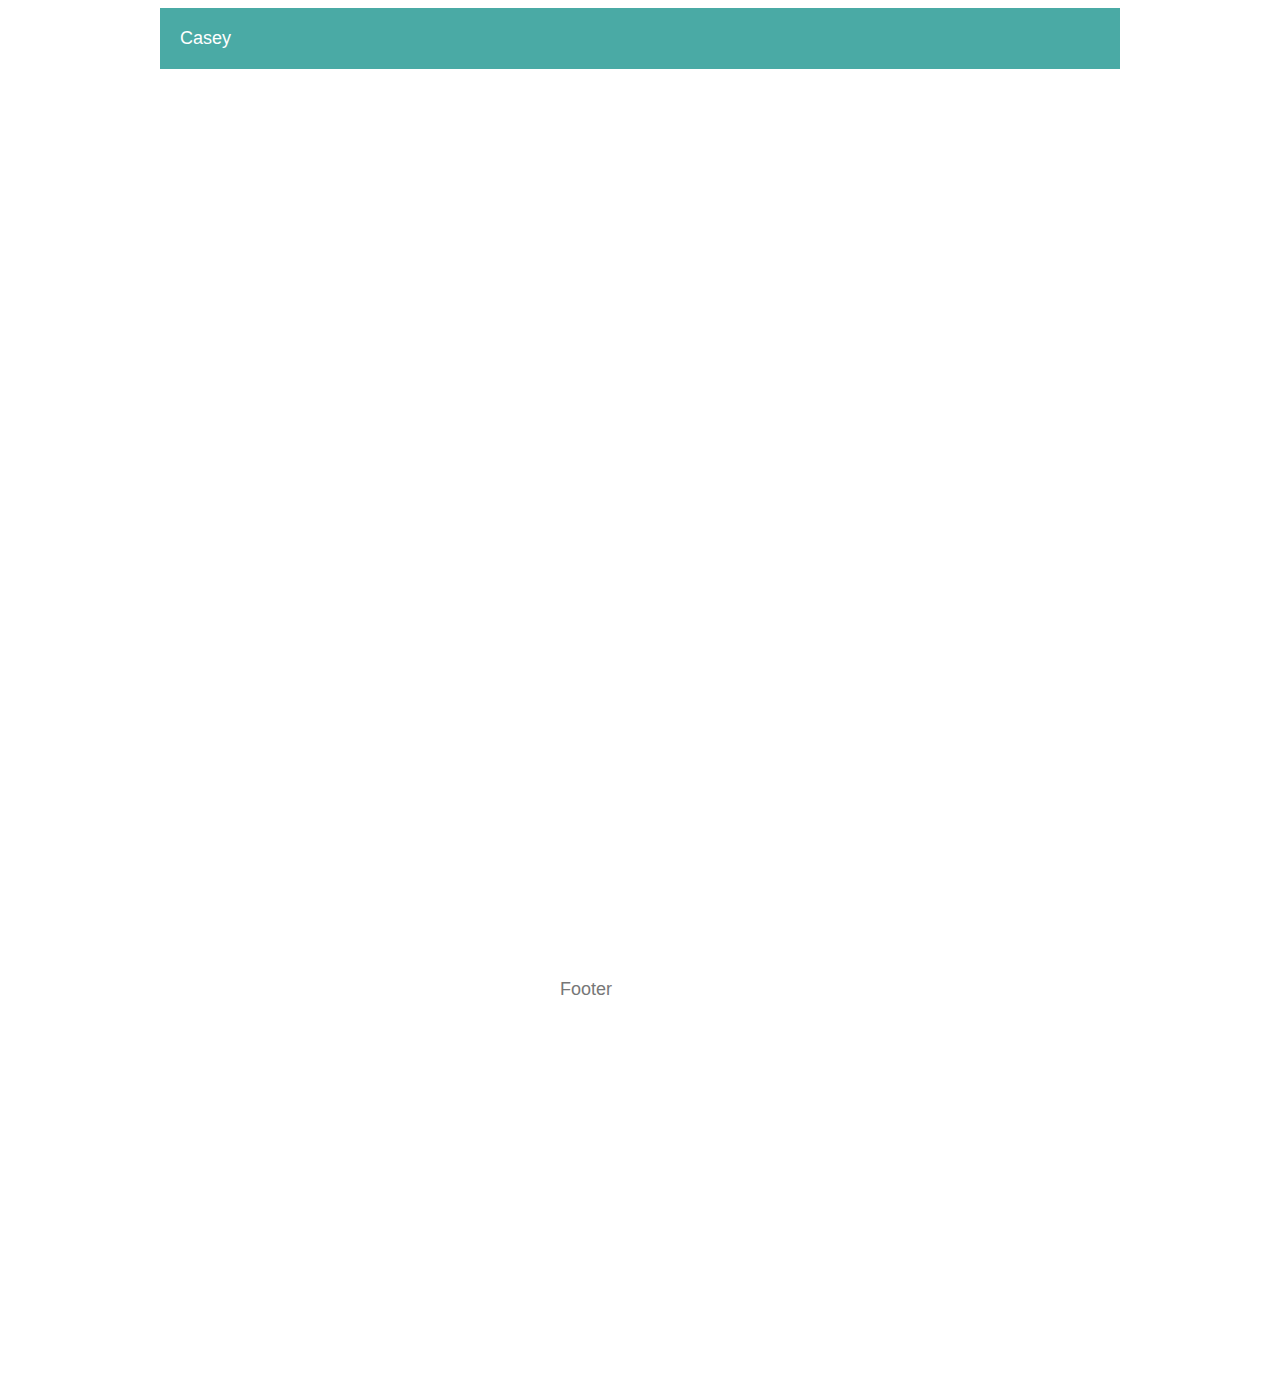
==== index.html @ 1d678530 "Getting Started" ====
<!DOCTYPE <!DOCTYPE html>
<html>

<head>
    <meta charset="utf-8" />
    <title>Basic.Portfolio</title>
    <meta name="viewport" content="width=device-width, initial-scale=1">
    <link rel="stylesheet" type="text/css" media="screen" href="CSS/style.css" />
</head>

<body>
    <div class="wrapper">
        <nav>Casey</nav>
        <div class="clearfix floats">



        </div>
        <footer>Footer</footer>
    </div>
</body>

</html>
---- CSS/style.css ----
clearfix::after {
    clear: both;
    content: "";
    display: block;
}

.floats {
    height: 500px;
}

.wrapper {
    width: 960px;
    margin: 0 auto;
}

body {
    font-family: Arial, Helvetica, sans-serif;
    color: #777;
    background: white;
    font-size: 18px;
}

footer {
    margin: 400px;
}

nav {
    color: white;
    background: #4aaaa5;
    text-align: left;
    padding: 20px;
    /* spacing outside is margin */
    /* spacing inside is padding */
    margin-bottom: 10px;
}
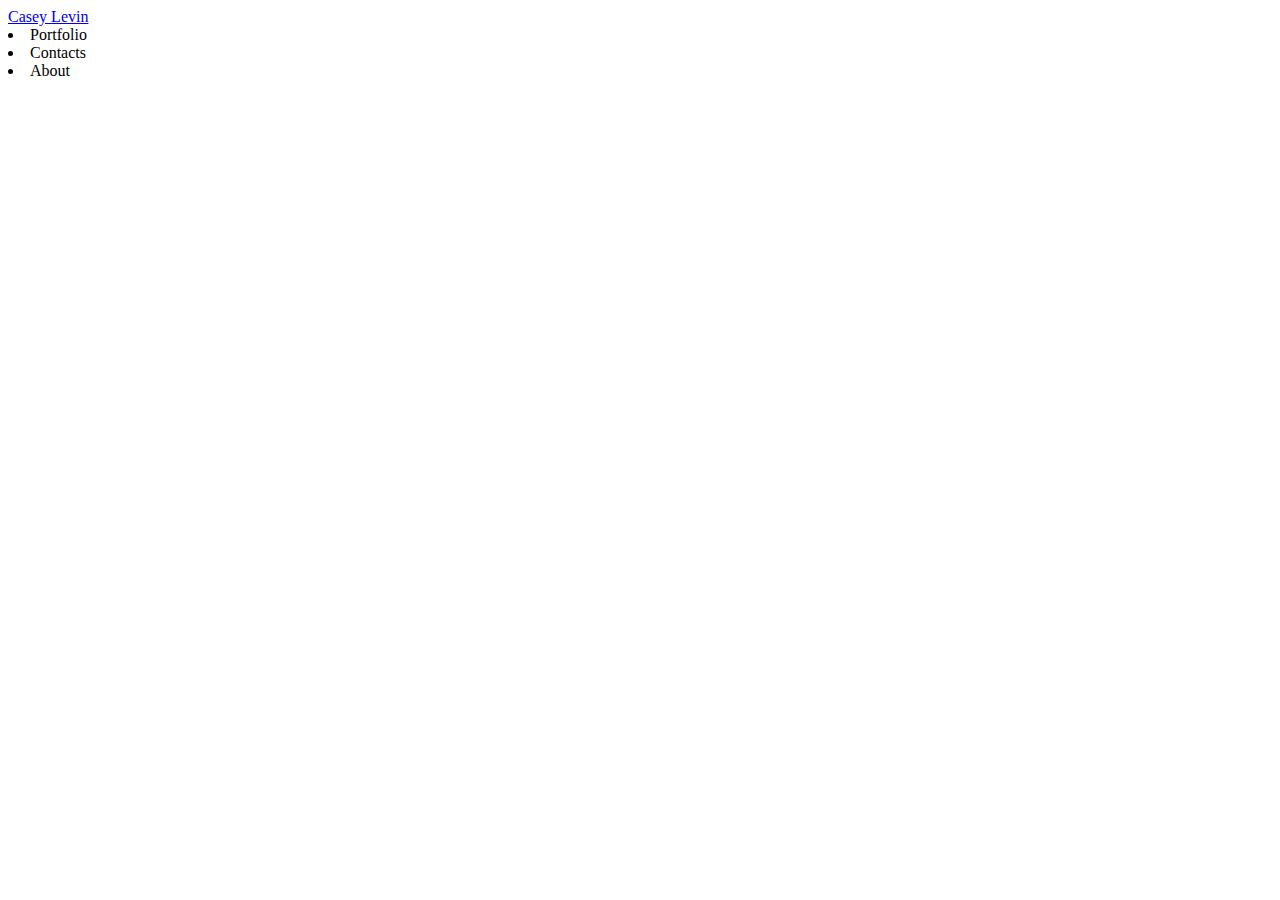
==== commit 2e048be6: "Setting up html" ====
--- a/index.html
+++ b/index.html
@@ -3,21 +3,27 @@
 
 <head>
     <meta charset="utf-8" />
-    <title>Basic.Portfolio</title>
+    <meta http-equiv="X-UA-Compatible" content="IE=edge">
+    <title>Basic Portfolio</title>
     <meta name="viewport" content="width=device-width, initial-scale=1">
     <link rel="stylesheet" type="text/css" media="screen" href="CSS/style.css" />
+    <script src="main.js"></script>
 </head>
 
 <body>
-    <div class="wrapper">
-        <nav>Casey</nav>
-        <div class="clearfix floats">
-
-
-
+    <header id="headbar">
+        <div class="container">
+            <a href="index.html" id="logo">Casey Levin</a>
+            <nav>
+                <li href="portfolio.html">Portfolio</li>
+                <!-- portfolio.html will be main page "1st" -->
+                <li href="contact.html">Contacts</li>
+                <!-- contact.html will be "2nd" -->
+                <li href="index.html">About</li>
+                <!--index.htlm is the last page  -->
+            </nav>
         </div>
-        <footer>Footer</footer>
-    </div>
+    </header>
 </body>
 
 </html>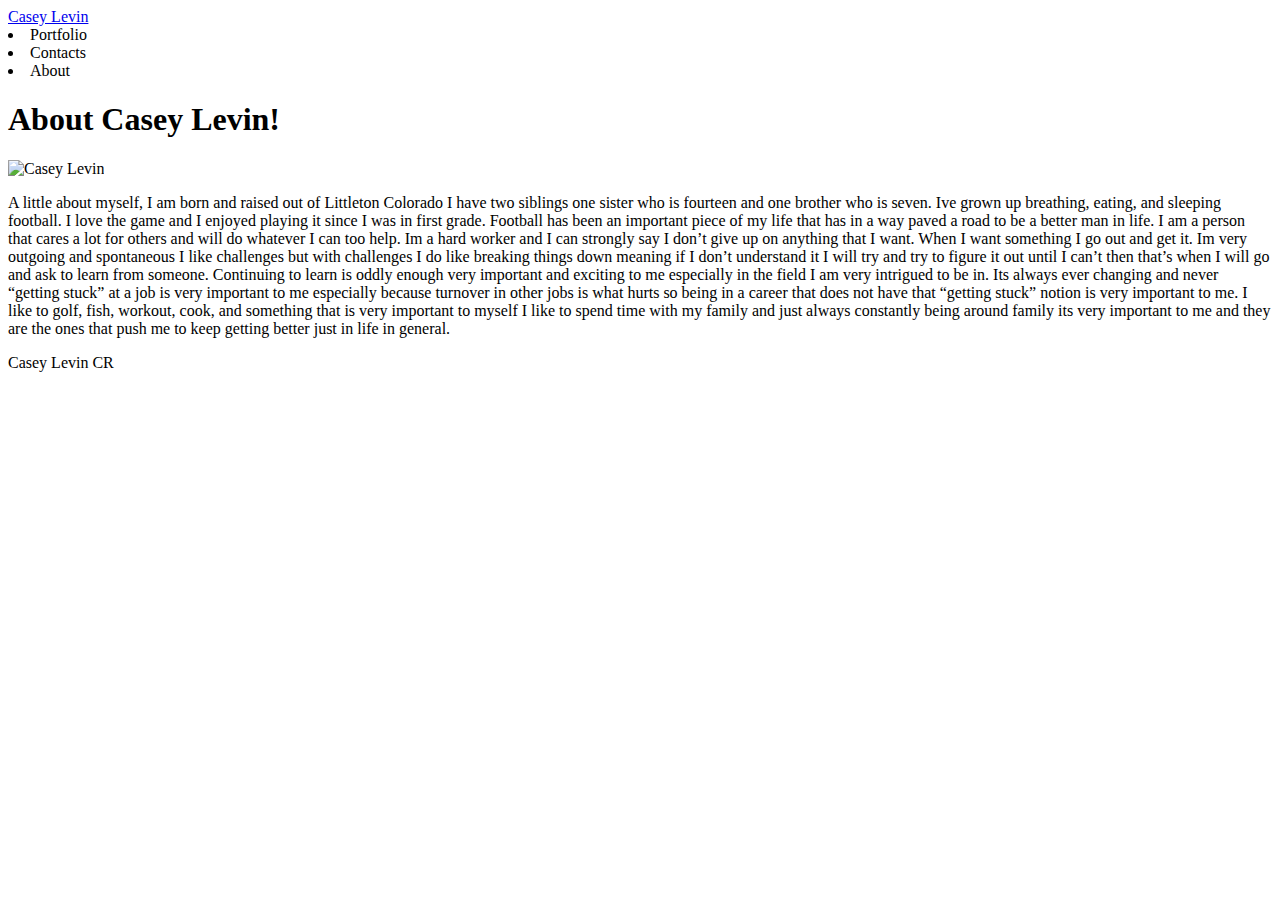
==== commit 647fd11f: "Finishing HTML on all documents" ====
--- a/index.html
+++ b/index.html
@@ -24,6 +24,25 @@
             </nav>
         </div>
     </header>
+    <div id="headbar" class="container">
+
+        <section class="headbar-section">
+            <h1>About Casey Levin!</h1>
+            <img src="Casey.jpeg" alt="Casey Levin">
+            <p>A little about myself, I am born and raised out of Littleton Colorado I have two siblings one sister who is fourteen and one brother who is seven. Ive grown up breathing, eating, and sleeping football. I love the game and I enjoyed playing
+                it since I was in first grade. Football has been an important piece of my life that has in a way paved a road to be a better man in life. I am a person that cares a lot for others and will do whatever I can too help. Im a hard worker and
+                I can strongly say I don’t give up on anything that I want. When I want something I go out and get it. Im very outgoing and spontaneous I like challenges but with challenges I do like breaking things down meaning if I don’t understand
+                it I will try and try to figure it out until I can’t then that’s when I will go and ask to learn from someone. Continuing to learn is oddly enough very important and exciting to me especially in the field I am very intrigued to be in.
+                Its always ever changing and never “getting stuck” at a job is very important to me especially because turnover in other jobs is what hurts so being in a career that does not have that “getting stuck” notion is very important to me. I
+                like to golf, fish, workout, cook, and something that is very important to myself I like to spend time with my family and just always constantly being around family its very important to me and they are the ones that push me to keep getting
+                better just in life in general. </p>
+        </section>
+    </div>
+    <footer>
+        <div class="container">
+            Casey Levin CR
+        </div>
+    </footer>
 </body>
 
 </html>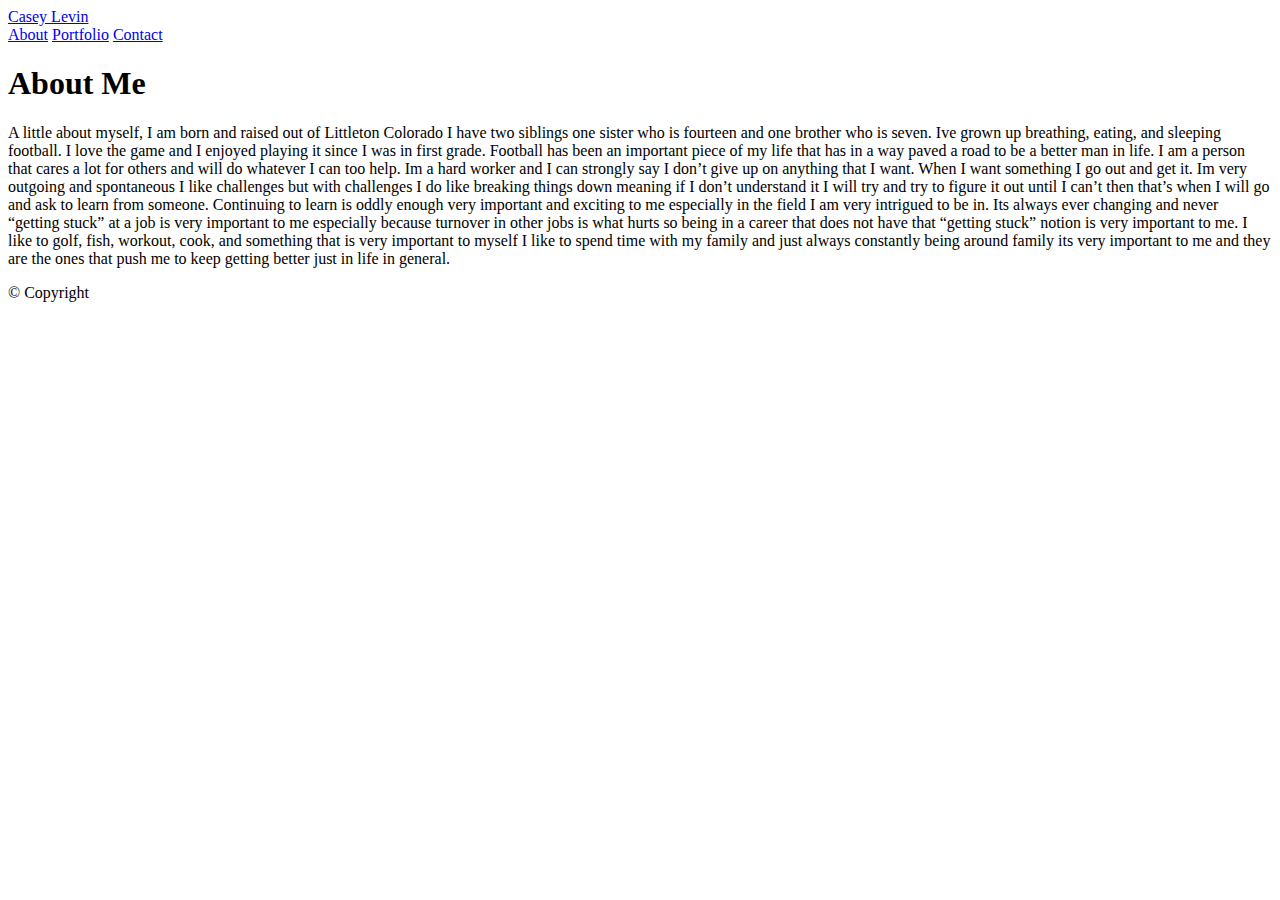
==== commit d8cbfc3a: "Final Portfolio layout" ====
--- a/index.html
+++ b/index.html
@@ -1,34 +1,33 @@
-<!DOCTYPE <!DOCTYPE html>
+<!DOCTYPE html>
+
+
 <html>
 
 <head>
-    <meta charset="utf-8" />
-    <meta http-equiv="X-UA-Compatible" content="IE=edge">
-    <title>Basic Portfolio</title>
-    <meta name="viewport" content="width=device-width, initial-scale=1">
-    <link rel="stylesheet" type="text/css" media="screen" href="CSS/style.css" />
-    <script src="main.js"></script>
+    <meta charset="UTF-8" />
+    <title>About Me</title>
+    <link rel="stylesheet" type="text/css" href="./css/reset.css">
+    <link rel="stylesheet" type="text/css" href="./css/style.css">
 </head>
 
 <body>
-    <header id="headbar">
+
+    <header id="main-header">
         <div class="container">
             <a href="index.html" id="logo">Casey Levin</a>
+
             <nav>
-                <li href="portfolio.html">Portfolio</li>
-                <!-- portfolio.html will be main page "1st" -->
-                <li href="contact.html">Contacts</li>
-                <!-- contact.html will be "2nd" -->
-                <li href="index.html">About</li>
-                <!--index.htlm is the last page  -->
+                <a href="index.html">About</a>
+                <a href="portfolio.html">Portfolio</a>
+                <a href="contact.html">Contact</a>
             </nav>
         </div>
     </header>
-    <div id="headbar" class="container">
 
-        <section class="headbar-section">
-            <h1>About Casey Levin!</h1>
-            <img src="Casey.jpeg" alt="Casey Levin">
+    <div id="main-container" class="container">
+        <section class="main-section">
+            <h1>About Me</h1>
+
             <p>A little about myself, I am born and raised out of Littleton Colorado I have two siblings one sister who is fourteen and one brother who is seven. Ive grown up breathing, eating, and sleeping football. I love the game and I enjoyed playing
                 it since I was in first grade. Football has been an important piece of my life that has in a way paved a road to be a better man in life. I am a person that cares a lot for others and will do whatever I can too help. Im a hard worker and
                 I can strongly say I don’t give up on anything that I want. When I want something I go out and get it. Im very outgoing and spontaneous I like challenges but with challenges I do like breaking things down meaning if I don’t understand
@@ -36,13 +35,17 @@
                 Its always ever changing and never “getting stuck” at a job is very important to me especially because turnover in other jobs is what hurts so being in a career that does not have that “getting stuck” notion is very important to me. I
                 like to golf, fish, workout, cook, and something that is very important to myself I like to spend time with my family and just always constantly being around family its very important to me and they are the ones that push me to keep getting
                 better just in life in general. </p>
+
         </section>
     </div>
+
     <footer>
         <div class="container">
-            Casey Levin CR
+            &copy; Copyright
         </div>
     </footer>
+
+
 </body>
 
 </html>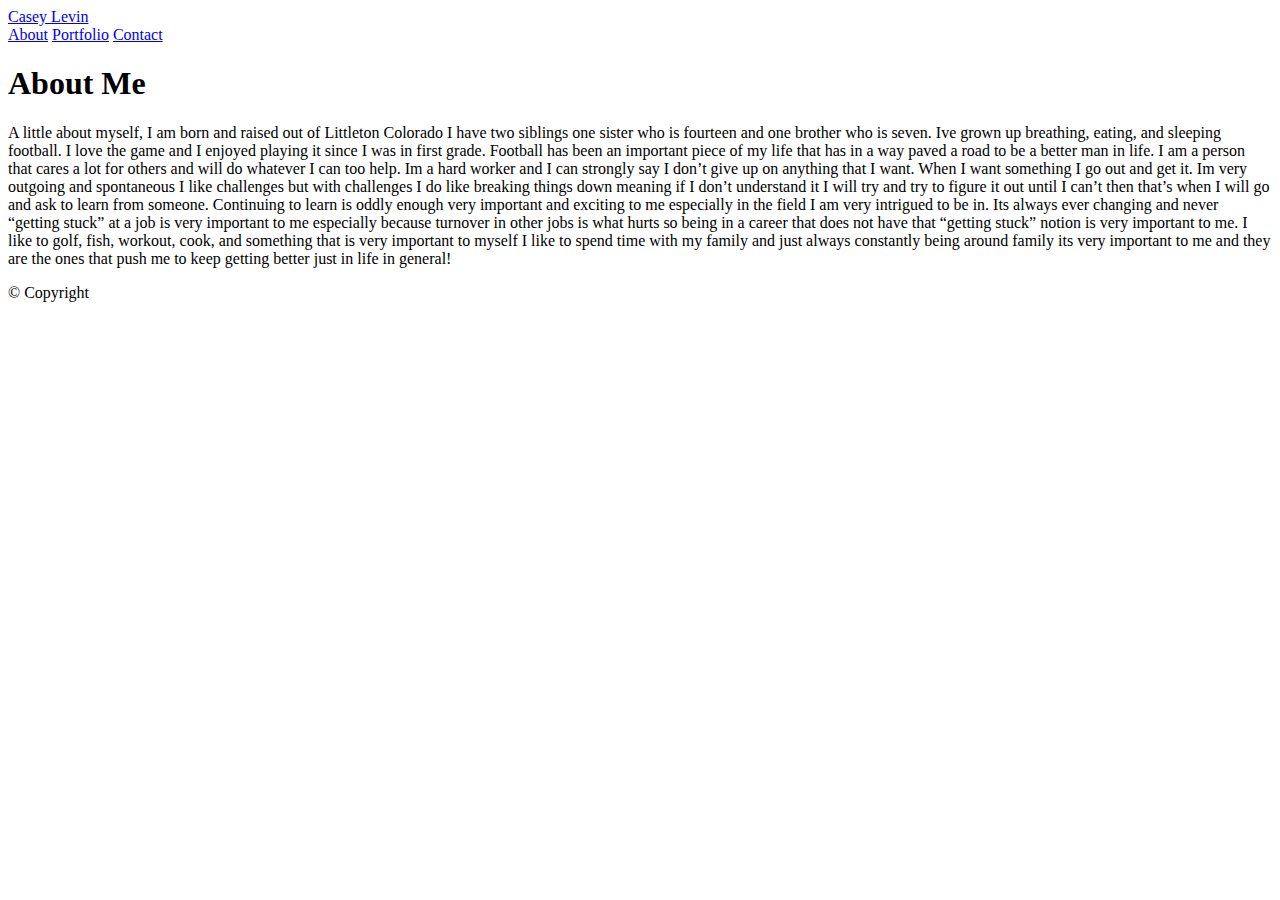
==== commit 53315684: "css fix" ====
--- a/index.html
+++ b/index.html
@@ -34,7 +34,7 @@
                 it I will try and try to figure it out until I can’t then that’s when I will go and ask to learn from someone. Continuing to learn is oddly enough very important and exciting to me especially in the field I am very intrigued to be in.
                 Its always ever changing and never “getting stuck” at a job is very important to me especially because turnover in other jobs is what hurts so being in a career that does not have that “getting stuck” notion is very important to me. I
                 like to golf, fish, workout, cook, and something that is very important to myself I like to spend time with my family and just always constantly being around family its very important to me and they are the ones that push me to keep getting
-                better just in life in general. </p>
+                better just in life in general! </p>
 
         </section>
     </div>
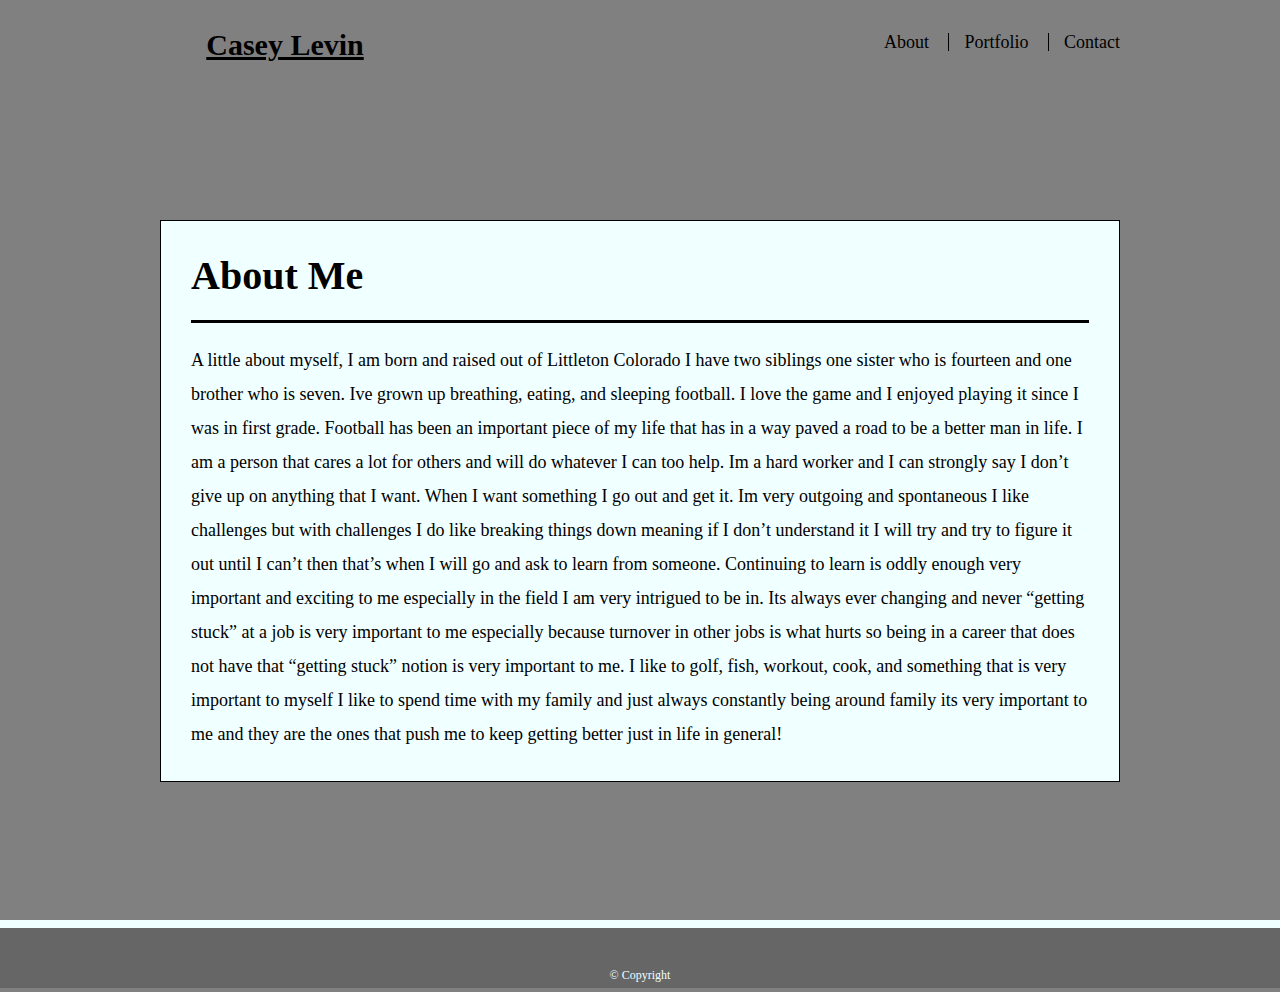
==== commit e38d7b66: "Displaying issue fix" ====
--- a/index.html
+++ b/index.html
@@ -6,8 +6,8 @@
 <head>
     <meta charset="UTF-8" />
     <title>About Me</title>
-    <link rel="stylesheet" type="text/css" href="./css/reset.css">
-    <link rel="stylesheet" type="text/css" href="./css/style.css">
+    <link rel="stylesheet" type="text/css" href="./CSS/reset.css">
+    <link rel="stylesheet" type="text/css" href="./CSS/style.css">
 </head>
 
 <body>
--- a/CSS/style.css
+++ b/CSS/style.css
@@ -0,0 +1,260 @@
+/* MAIN PAGE SLASH MAIN CSS */
+
+* {
+    box-sizing: border-box;
+}
+
+.container {
+    width: 100%;
+    max-width: 960px;
+    margin: 0 auto;
+    clear: both;
+}
+
+body {
+    font-family: fantasy;
+    font-size: 18px;
+    line-height: 34px;
+    color: black;
+    background: grey;
+}
+
+h1,
+h2,
+h3,
+p {
+    margin-bottom: 20px;
+}
+
+h1,
+h2,
+h3 {
+    font-family: fantasy;
+    font-weight: 700;
+    color: black;
+}
+
+h1 {
+    padding-bottom: 20px;
+    font-size: 40px;
+    line-height: 49px;
+    border-bottom: 3px solid black;
+}
+
+h2,
+h3 {
+    font-size: 22px;
+}
+
+p:last-child {
+    margin-bottom: 0;
+}
+
+p:last-child {
+    margin-bottom: 0;
+}
+
+
+/* header */
+
+#masthead {
+    position: fixed;
+    z-index: 99;
+    width: 100%;
+    margin: 0 0 30px;
+    overflow: auto;
+    color: grey;
+    background: azure;
+    border-bottom: 2px solid black;
+}
+
+#logo {
+    float: left;
+    width: 250px;
+    height: 90px;
+    font-family: fantasy;
+    font-size: 30px;
+    font-weight: 700;
+    line-height: 90px;
+    color: black;
+    text-align: center;
+    background: grey;
+}
+
+nav {
+    float: right;
+    margin-top: 25px;
+}
+
+nav a {
+    display: inline-block;
+    padding-left: 15px;
+    margin-left: 15px;
+    line-height: 18px;
+    color: black;
+    text-decoration: none;
+    border-left: 1px solid black;
+}
+
+nav a:first-child {
+    border-left: 0 none;
+}
+
+
+/* footer */
+
+footer {
+    padding: 30px 0;
+    clear: both;
+    font-size: 12px;
+    color: azure;
+    text-align: center;
+    background: #666666;
+    border-top: 8px solid;
+    height: 50px;
+}
+
+h3,
+h2 {
+    padding-bottom: 20px;
+    margin-bottom: 15px;
+    line-height: 22px;
+    border-bottom: 2px solid azure;
+}
+
+
+/* main container and wrapping*/
+
+#main-container {
+    padding-top: 130px;
+    min-height: calc(100vh - 70px);
+}
+
+.main-section {
+    float: left;
+    width: 100%;
+    max-width: 960px;
+    padding: 30px;
+    margin: 0 0 40px;
+    background: azure;
+    border: 1px solid black;
+}
+
+
+/* portfolio   */
+
+.work {
+    position: relative;
+    float: left;
+    width: 274px;
+    margin: 20px 0 25px;
+    overflow: auto;
+}
+
+img {
+    width: 100%;
+    border: 0 none;
+    opacity: 0.8;
+}
+
+h3 {
+    position: absolute;
+    bottom: 20px;
+    width: 100%;
+    padding: 15px;
+    margin-bottom: 0;
+    font-weight: 300;
+    line-height: 30px;
+    color: black;
+    text-align: center;
+    background: grey;
+    border-bottom: 0;
+}
+
+.auth-image {
+    float: left;
+    width: 200px;
+    height: auto;
+    margin-top: 10px;
+    margin-right: 25px;
+}
+
+
+/* contact page */
+
+#contact-form ul {
+    margin-bottom: 20px;
+}
+
+#contact-form li {
+    margin-bottom: 10px;
+}
+
+label,
+input[type=text],
+input[type=email],
+textarea {
+    display: block;
+    width: 100%;
+}
+
+input[type=text],
+input[type=email],
+textarea {
+    height: 35px;
+    padding: 0 10px;
+    font-size: 14px;
+    border: 1px solid black;
+}
+
+textarea {
+    height: 200px;
+}
+
+input[type=submit] {
+    padding: 10px 30px;
+    font-size: 18px;
+    color: azure;
+    cursor: pointer;
+    background: grey;
+    border: 0 none;
+}
+
+@media only screen and (min-width: 768px) {
+    .col-1 {
+        width: 8.33%;
+    }
+    .col-2 {
+        width: 16.66%;
+    }
+    .col-3 {
+        width: 25%;
+    }
+    .col-4 {
+        width: 33.33%;
+    }
+    .col-5 {
+        width: 41.66%;
+    }
+    .col-6 {
+        width: 50%;
+    }
+    .col-7 {
+        width: 58.33%;
+    }
+    .col-8 {
+        width: 66.66%;
+    }
+    .col-9 {
+        width: 75%;
+    }
+    .col-10 {
+        width: 83.33%;
+    }
+    .col-11 {
+        width: 91.66%;
+    }
+    .col-12 {
+        width: 100%;
+    }
+}